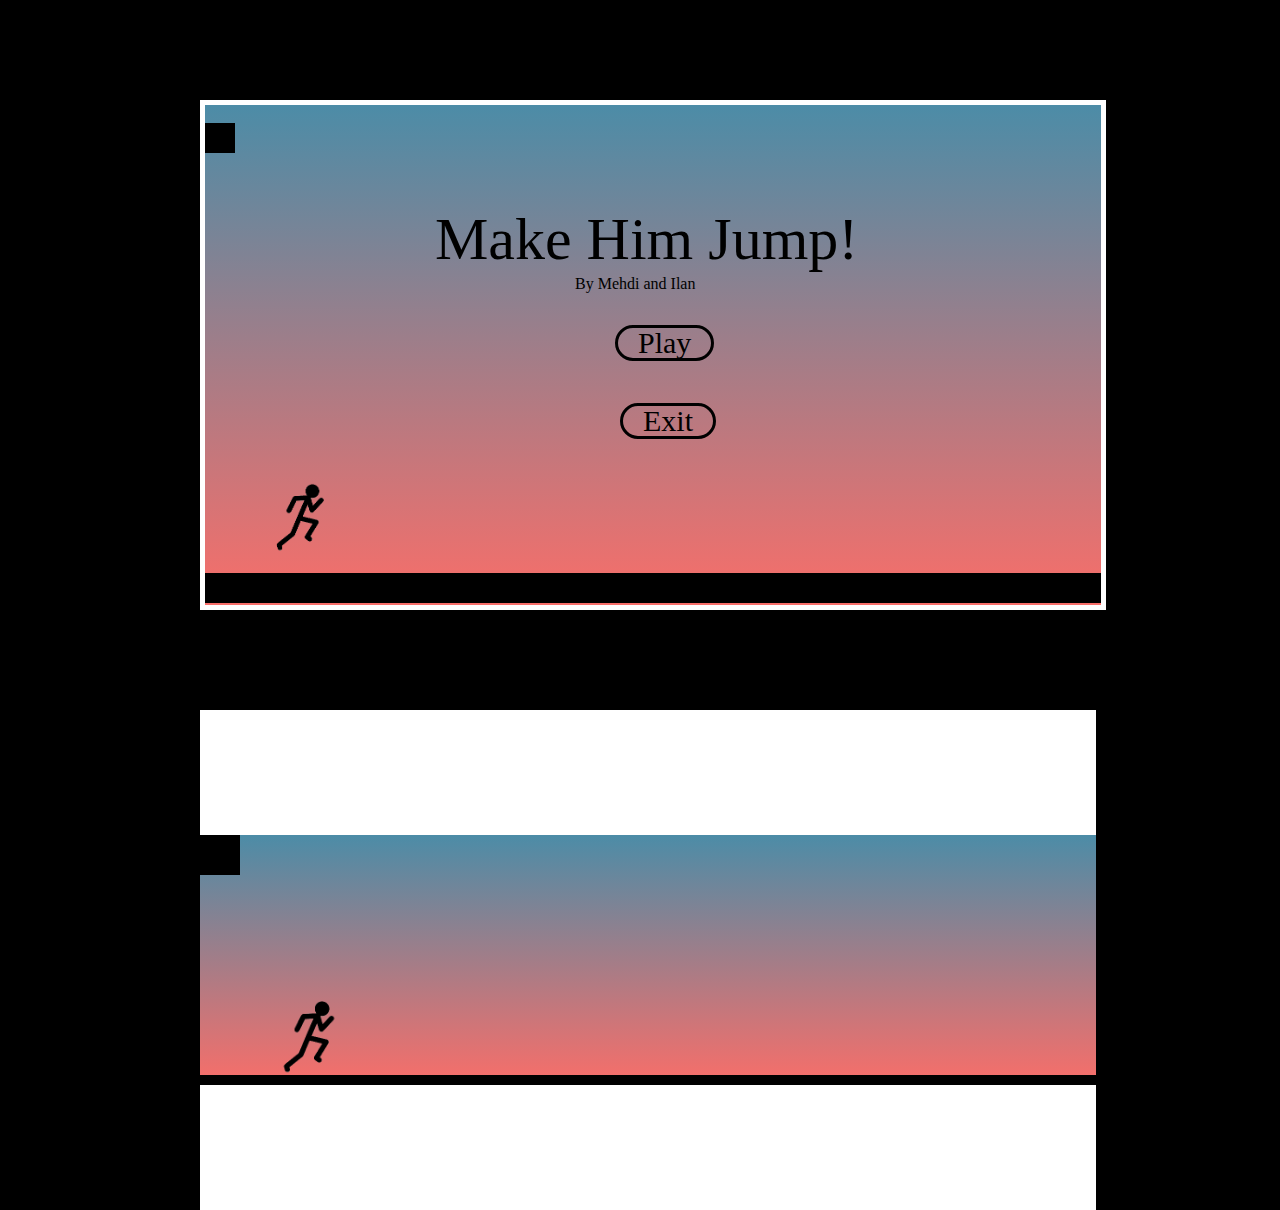
==== Index.html @ 583cb816 "Animation Stickman" ====
<!DOCTYPE>
<html>
    <head>
        <title>
            TEST
        </title>
        <link rel="stylesheet" type="text/css" href="CSS/game.css">
        <link rel="stylesheet" type="text/css" href="CSS/stickman.css">
    </head>
    <body>
        <div id="head">
            <h1> Make Him Jump! </h1>
            <p> By Mehdi and Ilan </p>
            <a href="#" id="button-play"> Play </a><br/>
            <a href="#" id="button-player"> 1 Player </a>
            <a href="#" id="button-exit"> Exit </a>
            <div id="Stickman"></div>
            <div id="bloc-home"></div>
            <div id="bottom"></div>
        </div>
        <div id="window-game">
            <div id="game">
                <div id="Stickman1"></div>
                <div id="road"></div>
                <div class="bloc"></div>
                <div class="bloc"></div>
                <div class="bloc"></div>
                <div class="bloc"></div>
                <div class="bloc"></div>
                <div class="bloc"></div>
                <div class="bloc"></div>
                <div class="bloc"></div>
                <div class="bloc"></div>
                <div class="bloc"></div>
            </div>
        </div>
        <script src="JS/GUI.js"></script>
    </body>
</html>
---- CSS/game.css ----
*{
    margin: 0;
}
@font-face{
    font-family:'game';
    src: url(../ttf/font1.ttf);
}
@font-face{
    font-family:'disney';
    src: url(../ttf/font2.ttf);
}
body{
    background: black;
}

/* Home  #4c8ca7*/

#head{
    background: -webkit-linear-gradient(top ,#4c8ca7 ,#f96e69);
    width: 70%;
    height: 500px;
    position: relative;
    font-family: 'game';
    margin-left: 200px;
    margin-top: 100px;
    border: solid 5px white;
}
#head h1{
    font-size: 60px;
    padding-top: 100px;
    font-weight: 100;
    position: absolute;
    padding-left: 230px;
}
#head p{
    position: absolute;
    font-family: 'disney';
    margin-top: 170px;
    margin-left: 370px;
}
#head a{
    text-decoration: none;
}
#head a:hover{
    color: white;
    border: solid 3px white;
    border-radius: 20px;
}
#button-play{
    margin-top: 220px;
    line-height: 30px;
    font-size: 30px;
    color: black;
    border: solid 3px black;
    border-radius: 20px;
    display: inline-block;
    margin-left: 410px;
    padding-left: 20px;
    padding-right: 20px;
    position: absolute;
}
#button-exit{
    margin-top: 280px;
    line-height: 30px;
    font-size: 30px;
    color: black;
    border: solid 3px black;
    border-radius: 20px;
    display: inline-block;
    margin-left: 415px;
    padding-left: 20px;
    padding-right: 20px;
    position: absolute;
}
#button-player{
    margin-top: 240px;
    line-height: 30px;
    font-size: 30px;
    color: black;
    border: solid 3px black;
    border-radius: 20px;
    display: inline-block;
    margin-left: 390px;
    padding-left: 20px;
    padding-right: 20px;
    position: absolute;
    display: none;
}
#bottom{
    width: 100%;
    height: 30px;
    background: black;
    margin-top: 450px;
    position: absolute;
}
#bloc-home{
    background: black;
    width: 30px;
    height: 30px;
    position: absolute;
    -webkit-animation:
        move-bloc 4s linear infinite;
}
/* Game */

#window-game{
    position: relative;
    background: white;
    width: 70%;
    height: 500px;
    margin-top: 100px;
    margin-left: 200px;
}
#game{
    width: 100%;
    height: 250px;
    background: -webkit-linear-gradient(top,#4c8ca7, #f96e69);
    position: absolute;
    margin-top: 125px;
}
#road{
    position: absolute;
    background: black;
    width: 100%;
    height: 10px;
    margin-top: 240px;
}
.bloc{
    position: absolute;
    background: black;
    width: 40px;
    height: 40px;
    -webkit-animation:
        move-bloc1 3.5s linear infinite;
}

/* Animation Home */

@-webkit-keyframes move-bloc{
    0% { opacity: 0; top: 440px; left: 99%}
    7% {opacity: 1 ; top: 440px; left: 94%}
    10% {top: 440px; left: 89%}
    20% {top: 440px; left: 79%}
    30% {top: 440px; left: 69%}
    40% {top: 440px; left: 59%}
    50% {top: 440px; left: 49%}
    60% {top: 440px; left: 39%}
    70% {top: 440px; left: 29%}
    80% {top: 440px; left: 19%}
    90% {top: 440px; left: 9%}
    100% {top: 440px; left: -1%}
}

/* Animation Game */

@-webkit-keyframes move-bloc1{
    0% {top: 200px; left: 100%}
    10% {top: 200px; left: 90%}
    20% {top: 200px; left: 80%}
    30% {top: 200px; left: 70%}
    40% {top: 200px; left: 60%}
    50% {top: 200px; left: 50%}
    60% {top: 200px; left: 40%}
    70% {top: 200px; left: 30%}
    80% {top: 200px; left: 20%}
    90% {top: 200px; left: 10%}
    100% {top: 200px; left: 0%}
}
---- CSS/stickman.css ----
body{
    position: relative;
}
#stickman{
    background: url(../Image/Stickman1.png) no-repeat;
    background-size: contain;
    width: 12%;
    height: 100px;
    margin-top: 360px;
    margin-left: 40px;
    position: absolute;
    -webkit-animation: 
        stickman-run .35s linear infinite,
        jump-stickman 4s linear infinite;
}
#stickman1{
    background: url(../Image/Stickman1.png) no-repeat;
    background-size: contain;
    width: 13%;
    height: 100;
    margin-top: 165px;
    margin-left: 50px;
    position: absolute;
    -webkit-animation: 
        stickman-run .35s linear infinite;
}

/* Animation */

@-webkit-keyframes stickman-run{
    0%{ 
        opacity: 1; 
        background: url(../Image/Stickman1.png) no-repeat;
        background-size: contain;
    }
    10%{
        opacity: 1; 
        background: url(../Image/Stickman2.png) no-repeat;
        background-size: contain;
    }
    20%{
        opacity: 1; 
        background: url(../Image/Stickman3.png) no-repeat;
        background-size: contain;
    }
    30%{
        opacity: 1; 
        background: url(../Image/Stickman4.png) no-repeat;
        background-size: contain;
    }
    40%{
        opacity: 1; 
        background: url(../Image/Stickman5.png) no-repeat;
        background-size: contain;
    }
    50%{
        opacity: 1; 
        background: url(../Image/Stickman6.png) no-repeat;
        background-size: contain;
    }
    60%{
        opacity: 1; 
        background: url(../Image/Stickman7.png) no-repeat;
        background-size: contain;
    }
    70%{../
        opacity: 1; 
        background:url(../Image/Stickman8.png) no-repeat;
        background-size: contain;
    }
    80%{
        opacity: 1;
        background: url(../Image/Stickman9.png) no-repeat;
        background-size: contain;
    }
    90%{ 
        opacity: 1; 
        background: url(../Image/Stickman1.png) no-repeat;
        background-size: contain;
    }
    100%{
        opacity: 1; 
        background: url(../Image/Stickman2.png) no-repeat;
        background-size: contain;
    }
}

@-webkit-keyframes jump-stickman{
    0% {margin-top: 382px;}
    10% {margin-top: 382px;}
    20% {margin-top: 382px;}
    30% {margin-top: 382px;}
    40% {margin-top: 382px;}
    50% {margin-top: 382px;}
    60% {margin-top: 382px;}
    70% {margin-top: 382px;}
    80% {margin-top: 382px;}
    90% {margin-top: 340px;}
    100% {margin-top: 382px;}
}
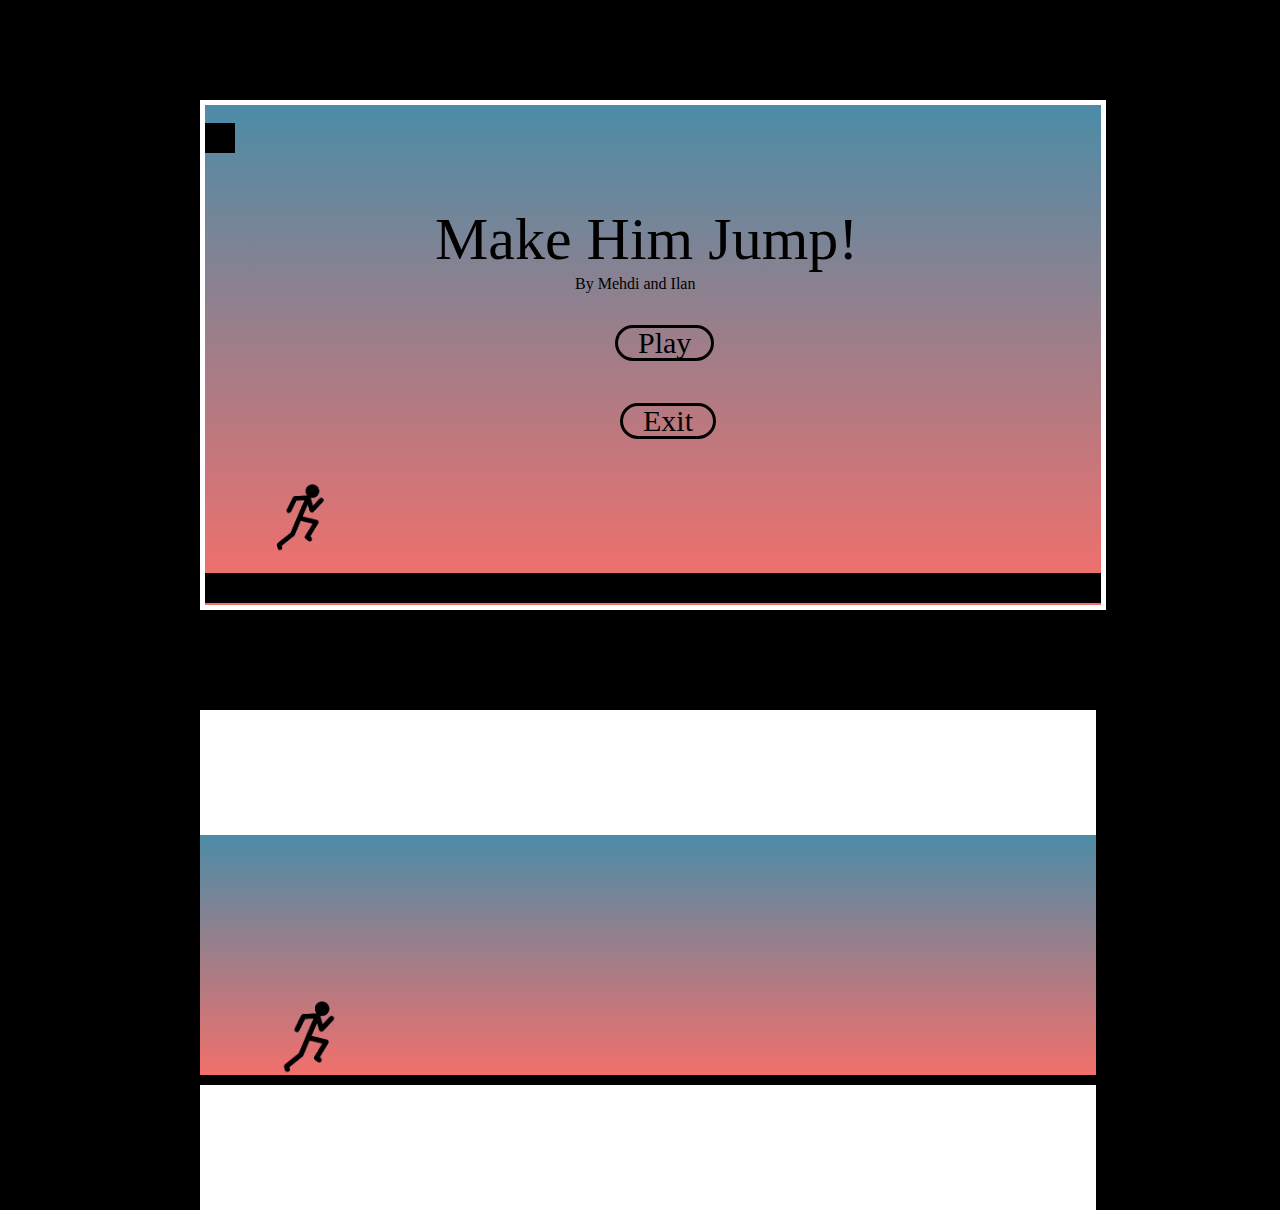
==== commit ff68329e: "Deplacement bloc pour le jeu" ====
--- a/Index.html
+++ b/Index.html
@@ -22,16 +22,8 @@
             <div id="game">
                 <div id="Stickman1"></div>
                 <div id="road"></div>
-                <div class="bloc"></div>
-                <div class="bloc"></div>
-                <div class="bloc"></div>
-                <div class="bloc"></div>
-                <div class="bloc"></div>
-                <div class="bloc"></div>
-                <div class="bloc"></div>
-                <div class="bloc"></div>
-                <div class="bloc"></div>
-                <div class="bloc"></div>
+                <span class="bloc bloc-1"></span>
+                <span class="bloc bloc-2"></span>
             </div>
         </div>
         <script src="JS/GUI.js"></script>
--- a/CSS/game.css
+++ b/CSS/game.css
@@ -128,11 +128,20 @@
 .bloc{
     position: absolute;
     background: black;
+    opacity: 0;
     width: 40px;
     height: 40px;
-    -webkit-animation:
-        move-bloc1 3.5s linear infinite;
+    
+    -webkit-transition: width .5s ease-in, height .5s ease-in;
 }
+
+.bloc-1{
+    -webkit-animation: move-bloc1 3s linear infinite;
+}
+.bloc-2{
+    -webkit-animation: move-bloc1 3s 1.5s linear infinite;
+}
+
 
 /* Animation Home */
 
@@ -154,16 +163,16 @@
 /* Animation Game */
 
 @-webkit-keyframes move-bloc1{
-    0% {top: 200px; left: 100%}
-    10% {top: 200px; left: 90%}
-    20% {top: 200px; left: 80%}
-    30% {top: 200px; left: 70%}
-    40% {top: 200px; left: 60%}
-    50% {top: 200px; left: 50%}
-    60% {top: 200px; left: 40%}
-    70% {top: 200px; left: 30%}
-    80% {top: 200px; left: 20%}
-    90% {top: 200px; left: 10%}
-    100% {top: 200px; left: 0%}
+    0% {opacity: 1; bottom: 10px; left: 100%}
+    10% {opacity: 1; bottom: 10px; left: 90%}
+    20% {opacity: 1; bottom: 10px; left: 80%}
+    30% {opacity: 1; bottom: 10px; left: 70%}
+    40% {opacity: 1; bottom: 10px; left: 60%}
+    50% {opacity: 1; bottom: 10px; left: 50%}
+    60% {opacity: 1; bottom: 10px; left: 40%}
+    70% {opacity: 1; bottom: 10px; left: 30%}
+    80% {opacity: 1; bottom: 10px; left: 20%}
+    90% {opacity: 1; bottom: 10px; left: 10%}
+    100% {opacity: 1; bottom: 10px; left: 0%}
 }
 
